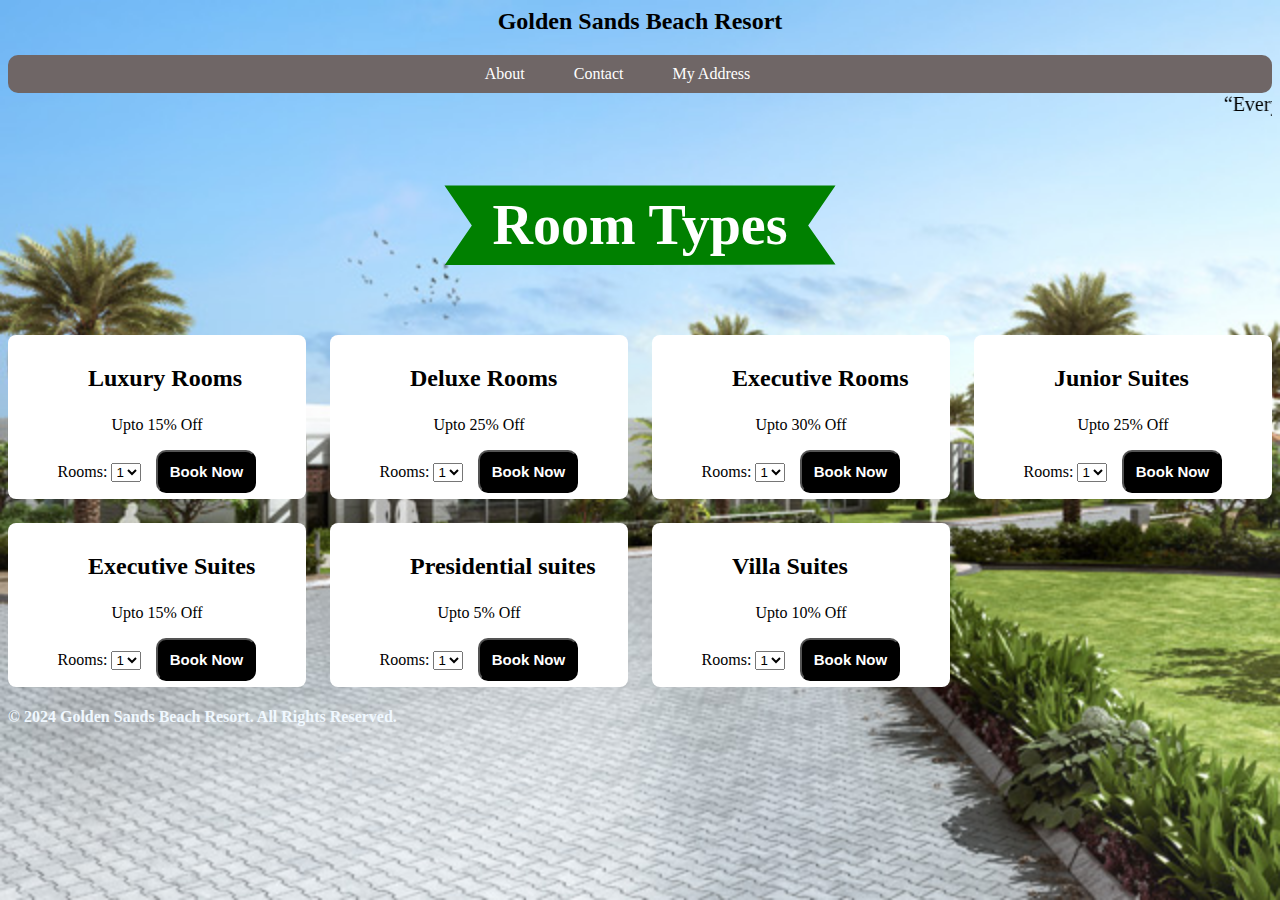
==== LoginSuccess.html @ 70daf2b1 "first commit" ====
<html>
    <head>
        <link rel="stylesheet" href="style3.css">
        <title>
           Login Success    </title>
        <body>
            <h2>Golden Sands Beach Resort</h2>
           <div>
            <nav>
                <ul>
             
                    
                    
                    
                    <li><a href="about.html">About</a></li>
                    <li><a href="contact.html">Contact</a></li>
                    <li><a href="https://www.google.com/maps/place/Golden+Sands+Beach+Front+Resorts+%26+Properties/@15.8174323,80.4403922,17z/data=!4m9!3m8!1s0x3a4a47701defbc3f:0x87552cfe85cfd733!5m2!4m1!1i2!8m2!3d15.8174323!4d80.4429671!16s%2Fg%2F11c2klspkf?entry=ttu&g_ep=EgoyMDI0MTAwNS4yIKXMDSoASAFQAw%3D%3D">My Address</a></li>
                
                </ul>
            </nav>
            </div>
            <marquee widht="50" id="scroll"  > “Every luxury must be paid for, and everything is a luxury, starting with being in this world.”!</marquee>
<!---- our products section -->

<!---- our categories section -->
<section class="categories" id="categories">
    <h1 class="heading">  <span>Room Types</span> </h1>

    <div class="box-container">

        <div class="box">
            <h3>Luxury Rooms</h3>
            <p>Upto 15% Off</p>
            Rooms:  <select name="vs" id="vs">
                <option value="1">1</option>
                <option value="2">2</option>
                <option value="3">3</option>
                <option value="4">4</option>
                <option value="5">5</option>
            </select> 
                                                                        
            <button><a href="Payment.html">Book Now</a></button>
        </div>

        <div class="box">
            <h3>Deluxe Rooms</h3>
            <p>Upto 25% Off</p>
            Rooms:  <select name="vs" id="vs">
                <option value="1">1</option>
                <option value="2">2</option>
                <option value="3">3</option>
                <option value="4">4</option>
                <option value="5">5</option>
            </select> 
            <button><a href="Payment.html">Book Now</a></button>

        </div>

        <div class="box">
            <h3>Executive Rooms</h3>
            <p>Upto 30% Off</p>
            Rooms:  <select name="vs" id="vs">
                <option value="1">1</option>
                <option value="2">2</option>
                <option value="3">3</option>
                <option value="4">4</option>
                <option value="5">5</option>
            </select> 
            <button><a href="Payment.html">Book Now</a></button>

        </div>

        <div class="box">
           
            <h3>Junior Suites</h3>
            <p>Upto 25% Off</p>
            Rooms:  <select name="vs" id="vs">
                <option value="1">1</option>
                <option value="2">2</option>
                <option value="3">3</option>
                <option value="4">4</option>
                <option value="5">5</option>
            </select> 
            <button><a href="Payment.html">Book Now</a></button>

        </div>

        <div class="box">
            
            <h3>Executive Suites</h3>
            <p>Upto 15% Off</p>
            Rooms:  <select name="vs" id="vs">
                <option value="1">1</option>
                <option value="2">2</option>
                <option value="3">3</option>
                <option value="4">4</option>
                <option value="5">5</option>
            </select> 
            <button><a href="Payment.html">Book Now</a></button>
        </div>

       
        

            <div class="box">
                
                <h3>Presidential suites</h3>
                <p>Upto 5% Off</p>
                Rooms:  <select name="vs" id="vs">
                    <option value="1">1</option>
                    <option value="2">2</option>
                    <option value="3">3</option>
                    <option value="4">4</option>
                    <option value="5">5</option>
                </select> 
                <button><a href="Payment.html">Book Now</a></button>
            </div>


            <div class="box">
                <h3>Villa Suites</h3>
                <p>Upto 10% Off</p>
                 Rooms:  <select name="vs" id="vs">
                    <option value="1">1</option>
                    <option value="2">2</option>
                    <option value="3">3</option>
                    <option value="4">4</option>
                    <option value="5">5</option>
                </select> 
                <button><a href="Payment.html">Book Now</a></button>
            </div>


</section>


                
            </body>
    </head>
    <footer class="footer">
        <h4>&copy; 2024 Golden Sands Beach Resort. All Rights Reserved.</h4>
    </footer>
</html>
---- style3.css ----
body{
    background-image: url("C2.png");
    background-size: cover;
    height: 70%;
}
marquee{
    color: black;

}
nav {
    background-color: #6f6666;
    color: white;
    padding: 10px;
    border-radius: 10px;
    display: flex;
    justify-content: center; 
}
h3{
    position: relative;
    display: flex;
}
nav ul {
    list-style-type: none;
    margin: 0;
    padding: 0;
}
nav ul li {
    display: inline;
    margin-right: 45px;
}
nav ul li a {
    color: white;
    text-decoration: none;
    text-align: center;
    justify-content: center;
}
nav ul li a:hover {
    text-decoration: underline;
}
#scroll{
    color: rgb(0, 0,0);
    font-size: 20px;
}
h2{
    text-align: center;

}






/* Categerios */
.categories .box-container
{
    border: 0px solid;
    display: grid;
    grid-template-columns: repeat(auto-fit, minmax(15rem, 1fr));
    gap: 1.5rem;
}


.categories .box-container .box
{
    padding: 2rem 0;
    padding-bottom: 2%;
    padding-top: 2%;
    background: #fff;
    border-radius: .5rem;
    box-shadow: var(--box-shadow);
    outline: var(--outline);
    outline-offset: 1.5rem;
    text-align: center;

}

.categories .box-container .box:hover
{
    box-shadow: 1px 1px 10px 4px rgb(120, 236, 4);
}

.categories .box-container .box img
{
    margin: 1.5rem 0;

}
.categories .box-container .box h3
{
    padding-left: 5rem;
    font-size: 1.5rem;
    color: var(--bl);
}

.heading{
    text-align: center;
    padding: 2rem 0;
    padding-bottom: 2rem;
    font-size: 3.5rem;
    color: black;
}
.heading span
{
    background-color: green;
    color: #fff;
    display: inline-block;
    padding: .5rem 3rem;
    clip-path: polygon(100% 0, 93% 50%,100% 99%, 0% 100%, 7% 50%, 0% 0%);
}

button{
    background-color: black;
     margin-left: 11px; 
     border-radius: 10px;
    padding: 11px; width: 100px;
}
button a{
    color: white;
    font-weight: bold;
    font-size: 15px;
    text-decoration: none;
}



/*  Smart phone      */
                  
@media screen and (min-width:320px )  {

}
/*  Tablet,ipad      */    

@media Screen and (min-width:768px) and (max-width:1024px){
}

/* Desktops and Laptops asfsdf     */    

@media Screen and (min-width:1224px) {
}

/* Large Screens---------  */
@media Screen and (min-width:1824px) {
}

h4{
    color: aliceblue;
}
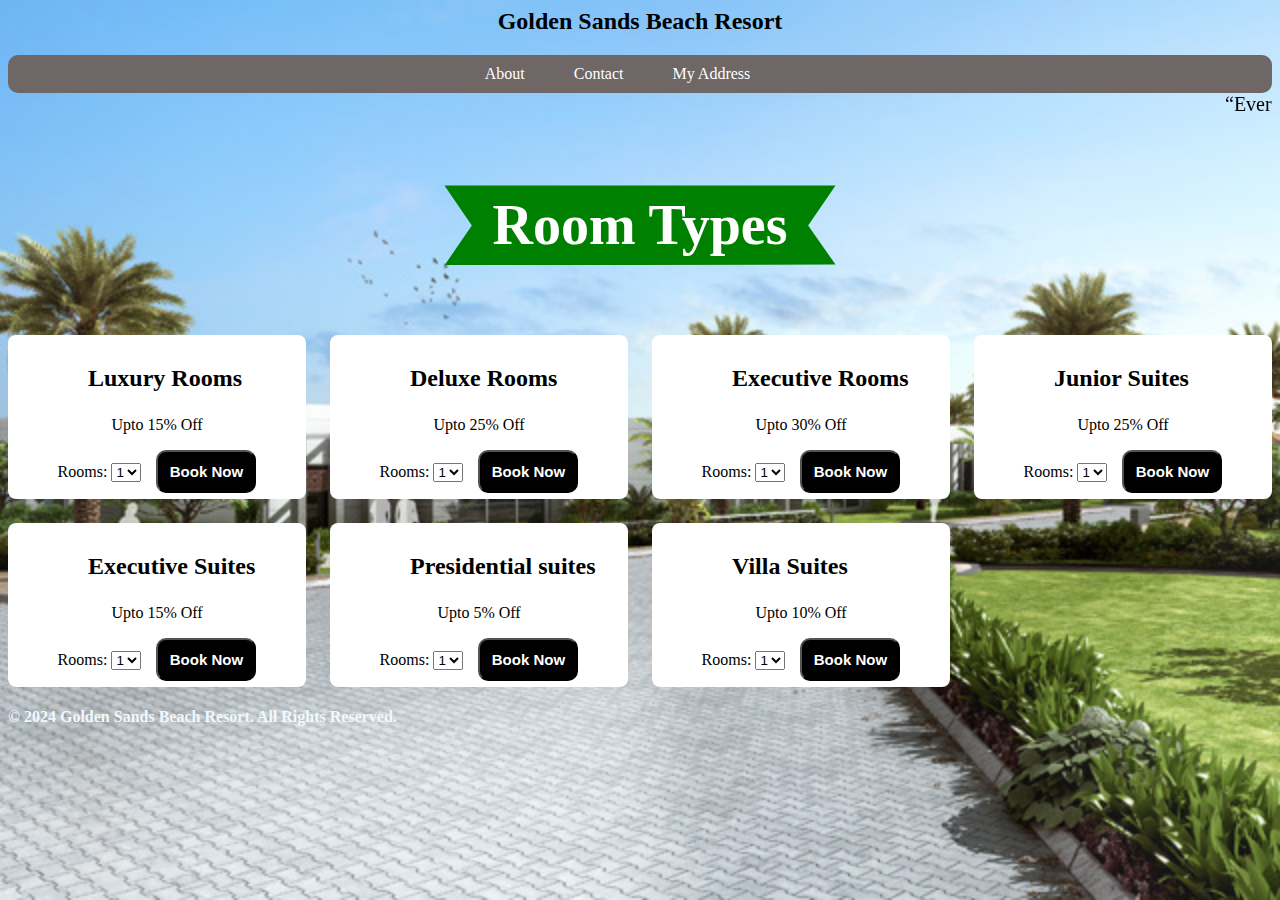
==== commit 16eb6b29: "About page is fixed" ====
--- a/LoginSuccess.html
+++ b/LoginSuccess.html
@@ -8,10 +8,6 @@
            <div>
             <nav>
                 <ul>
-             
-                    
-                    
-                    
                     <li><a href="about.html">About</a></li>
                     <li><a href="contact.html">Contact</a></li>
                     <li><a href="https://www.google.com/maps/place/Golden+Sands+Beach+Front+Resorts+%26+Properties/@15.8174323,80.4403922,17z/data=!4m9!3m8!1s0x3a4a47701defbc3f:0x87552cfe85cfd733!5m2!4m1!1i2!8m2!3d15.8174323!4d80.4429671!16s%2Fg%2F11c2klspkf?entry=ttu&g_ep=EgoyMDI0MTAwNS4yIKXMDSoASAFQAw%3D%3D">My Address</a></li>
